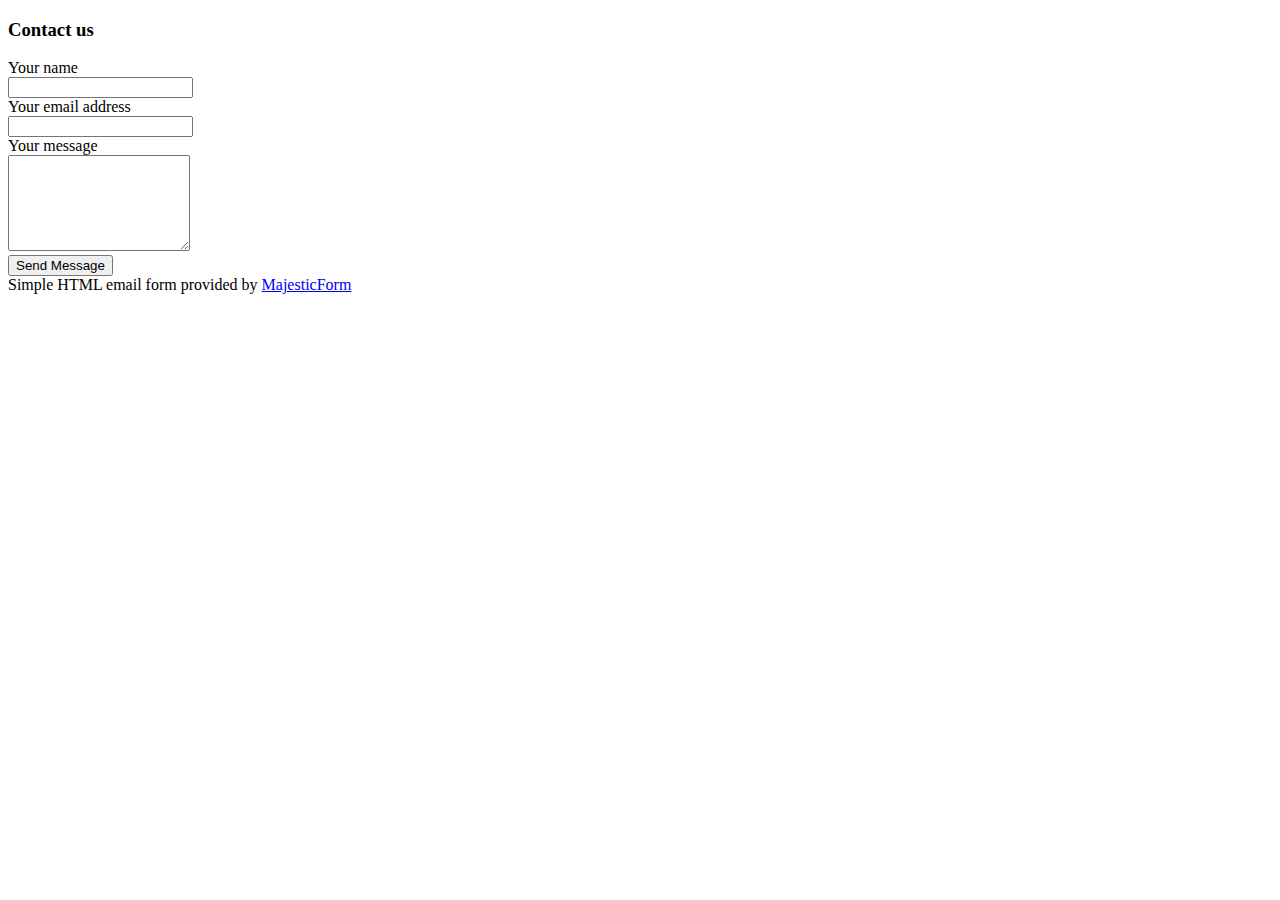
==== contacts.html @ 0470c4df "first commit" ====
<!DOCTYPE html>
<head>
    <meta charset="utf-8">
    <meta name="viewport" content="width=device-width, initial-scale=1, shrink-to-fit=no">
    <title>contact form</title>
</head>

<body>

<link href="contact-form.css" rel="stylesheet">

<div class="fcf-body">

    <div id="fcf-form">
    <h3 class="fcf-h3">Contact us</h3>

    <form id="fcf-form-id" class="fcf-form-class" method="post" action="contact-form-process.php">
        
        <div class="fcf-form-group">
            <label for="Name" class="fcf-label">Your name</label>
            <div class="fcf-input-group">
                <input type="text" id="Name" name="Name" class="fcf-form-control" required>
            </div>
        </div>

        <div class="fcf-form-group">
            <label for="Email" class="fcf-label">Your email address</label>
            <div class="fcf-input-group">
                <input type="email" id="Email" name="Email" class="fcf-form-control" required>
            </div>
        </div>

        <div class="fcf-form-group">
            <label for="Message" class="fcf-label">Your message</label>
            <div class="fcf-input-group">
                <textarea id="Message" name="Message" class="fcf-form-control" rows="6" maxlength="3000" required></textarea>
            </div>
        </div>

        <div class="fcf-form-group">
            <button type="submit" id="fcf-button" class="fcf-btn fcf-btn-primary fcf-btn-lg fcf-btn-block">Send Message</button>
        </div>

        <div class="fcf-credit" id="fcf-credit">
        Simple HTML email form provided by <a href="https://www.majesticform.com" target="_blank">MajesticForm</a>
        </div>

    </form>
    </div>

</div>

</body>
</html>
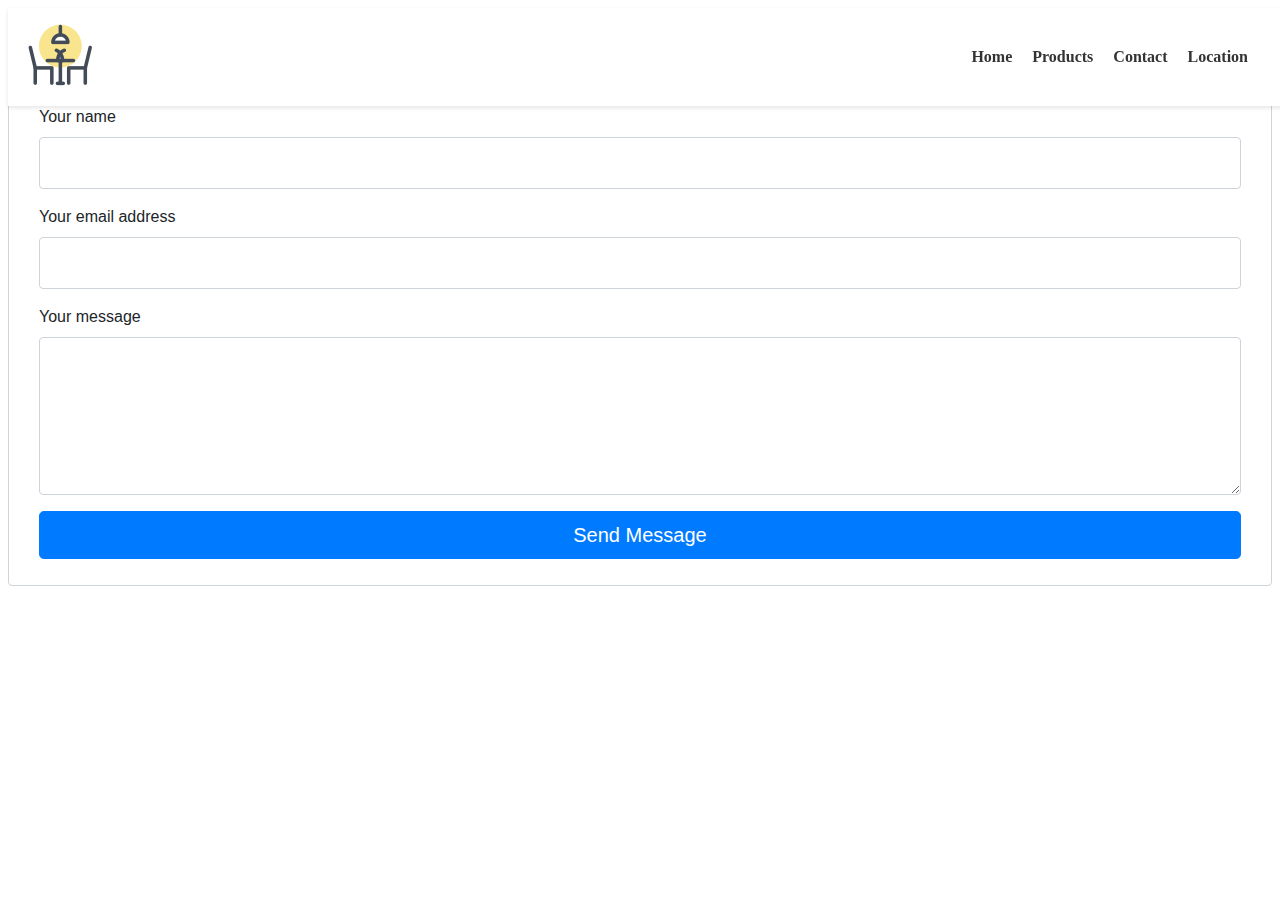
==== commit a9312ab8: "first commit" ====
--- a/contacts.html
+++ b/contacts.html
@@ -1,54 +1,274 @@
 <!DOCTYPE html>
+<html lang="en">
 <head>
     <meta charset="utf-8">
     <meta name="viewport" content="width=device-width, initial-scale=1, shrink-to-fit=no">
     <title>contact form</title>
+
+    <style>
+        /* Header styling */
+        .header {
+            background-color: #ffffff;
+            box-shadow: 0px 2px 4px rgba(0, 0, 0, 0.1);
+            position: fixed;
+            width: 100%;
+            z-index: 1000;
+        }
+
+        .nav-logo {
+            color: #007bff;
+        }
+
+        .nav-menu {
+            display: flex;
+            align-items: center;
+            justify-content: space-between;
+            padding: 15px 20px;
+        }
+
+        .nav-list {
+            list-style: none;
+            display: flex;
+            margin: 0;
+            padding: 0;
+        }
+
+        .nav-item {
+            margin-right: 20px;
+        }
+
+        .nav-link {
+            text-decoration: none;
+            color: #333;
+            font-weight: bold;
+            font-size: 16px;
+            transition: color 0.3s ease;
+        }
+
+        .nav-link:hover {
+            color: #007bff;
+        }
+        #fcf-form {
+    display:block;
+}
+
+.fcf-body {
+    margin: 0;
+    font-family: -apple-system, Arial, sans-serif;
+    font-size: 1rem;
+    font-weight: 400;
+    line-height: 1.5;
+    color: #212529;
+    text-align: left;
+    background-color: #fff;
+    padding: 30px;
+    padding-bottom: 10px;
+    border: 1px solid #ced4da;
+    border-radius: 0.25rem;
+    max-width: 100%;
+}
+
+.fcf-form-group {
+    margin-bottom: 1rem;
+}
+
+.fcf-input-group {
+    position: relative;
+    display: -ms-flexbox;
+    display: flex;
+    -ms-flex-wrap: wrap;
+    flex-wrap: wrap;
+    -ms-flex-align: stretch;
+    align-items: stretch;
+    width: 100%;
+}
+
+.fcf-form-control {
+    display: block;
+    width: 100%;
+    height: calc(1.5em + 0.75rem + 2px);
+    padding: 0.375rem 0.75rem;
+    font-size: 1rem;
+    font-weight: 400;
+    line-height: 1.5;
+    color: #495057;
+    background-color: #fff;
+    background-clip: padding-box;
+    border: 1px solid #ced4da;
+    outline: none;
+    border-radius: 0.25rem;
+    transition: border-color 0.15s ease-in-out, box-shadow 0.15s ease-in-out;
+}
+
+.fcf-form-control:focus {
+    border: 1px solid #313131;
+}
+
+select.fcf-form-control[size], select.fcf-form-control[multiple] {
+    height: auto;
+}
+
+textarea.fcf-form-control {
+    font-family: -apple-system, Arial, sans-serif;
+    height: auto;
+}
+
+label.fcf-label {
+    display: inline-block;
+    margin-bottom: 0.5rem;
+}
+
+.fcf-credit {
+    padding-top: 10px;
+    font-size: 0.9rem;
+    color: #545b62;
+}
+
+.fcf-credit a {
+    color: #545b62;
+    text-decoration: underline;
+}
+
+.fcf-credit a:hover {
+    color: #0056b3;
+    text-decoration: underline;
+}
+
+.fcf-btn {
+    display: inline-block;
+    font-weight: 400;
+    color: #212529;
+    text-align: center;
+    vertical-align: middle;
+    cursor: pointer;
+    -webkit-user-select: none;
+    -moz-user-select: none;
+    -ms-user-select: none;
+    user-select: none;
+    background-color: transparent;
+    border: 1px solid transparent;
+    padding: 0.375rem 0.75rem;
+    font-size: 1rem;
+    line-height: 1.5;
+    border-radius: 0.25rem;
+    transition: color 0.15s ease-in-out, background-color 0.15s ease-in-out, border-color 0.15s ease-in-out, box-shadow 0.15s ease-in-out;
+}
+
+@media (prefers-reduced-motion: reduce) {
+    .fcf-btn {
+        transition: none;
+    }
+}
+
+.fcf-btn:hover {
+    color: #212529;
+    text-decoration: none;
+}
+
+.fcf-btn:focus, .fcf-btn.focus {
+    outline: 0;
+    box-shadow: 0 0 0 0.2rem rgba(0, 123, 255, 0.25);
+}
+
+.fcf-btn-primary {
+    color: #fff;
+    background-color: #007bff;
+    border-color: #007bff;
+}
+
+.fcf-btn-primary:hover {
+    color: #fff;
+    background-color: #0069d9;
+    border-color: #0062cc;
+}
+
+.fcf-btn-primary:focus, .fcf-btn-primary.focus {
+    color: #fff;
+    background-color: #0069d9;
+    border-color: #0062cc;
+    box-shadow: 0 0 0 0.2rem rgba(38, 143, 255, 0.5);
+}
+
+.fcf-btn-lg, .fcf-btn-group-lg>.fcf-btn {
+    padding: 0.5rem 1rem;
+    font-size: 1.25rem;
+    line-height: 1.5;
+    border-radius: 0.3rem;
+}
+
+.fcf-btn-block {
+    display: block;
+    width: 100%;
+}
+
+.fcf-btn-block+.fcf-btn-block {
+    margin-top: 0.5rem;
+}
+
+input[type="submit"].fcf-btn-block, input[type="reset"].fcf-btn-block, input[type="button"].fcf-btn-block {
+    width: 100%;
+}
+        input[type="submit"].fcf-btn-block, input[type="reset"].fcf-btn-block, input[type="button"].fcf-btn-block {
+            width: 100%;
+        }
+    </style>
 </head>
 
 <body>
 
-<link href="contact-form.css" rel="stylesheet">
-
-<div class="fcf-body">
-
-    <div id="fcf-form">
-    <h3 class="fcf-h3">Contact us</h3>
-
-    <form id="fcf-form-id" class="fcf-form-class" method="post" action="contact-form-process.php">
-        
-        <div class="fcf-form-group">
-            <label for="Name" class="fcf-label">Your name</label>
-            <div class="fcf-input-group">
-                <input type="text" id="Name" name="Name" class="fcf-form-control" required>
-            </div>
+    <header class="header" id="header">
+        <div class="nav-menu" id="nav-menu">
+            <a href="index.html" class="nav-logo"><img src="./assets/images/logo.png" class="nav-logo-img"></a>
+            <ul class="nav-list">
+                <li class="nav-item"><a href="index.html" class="nav-link">Home</a></li>
+                <li class="nav-item"><a href="index.html" class="nav-link">Products</a></li>
+                <li class="nav-item"><a href="contacts.html" class="nav-link">Contact</a></li>
+                <li class="nav-item"><a href="location.html" class="nav-link">Location</a></li> 
+            </ul>
         </div>
-
-        <div class="fcf-form-group">
-            <label for="Email" class="fcf-label">Your email address</label>
-            <div class="fcf-input-group">
-                <input type="email" id="Email" name="Email" class="fcf-form-control" required>
-            </div>
+    </header>
+
+
+    <link href="contact-form.css" rel="stylesheet">
+
+    <div class="fcf-body">
+
+        <div id="fcf-form">
+            <h3 class="fcf-h3">Contact us</h3>
+
+            <form id="fcf-form-id" class="fcf-form-class" method="post" action="contact-form-process.php">
+
+                <div class="fcf-form-group">
+                    <label for="Name" class="fcf-label">Your name</label>
+                    <div class="fcf-input-group">
+                        <input type="text" id="Name" name="Name" class="fcf-form-control" required>
+                    </div>
+                </div>
+
+                <div class="fcf-form-group">
+                    <label for="Email" class="fcf-label">Your email address</label>
+                    <div class="fcf-input-group">
+                        <input type="email" id="Email" name="Email" class="fcf-form-control" required>
+                    </div>
+                </div>
+
+                <div class="fcf-form-group">
+                    <label for="Message" class="fcf-label">Your message</label>
+                    <div class="fcf-input-group">
+                        <textarea id="Message" name="Message" class="fcf-form-control" rows="6" maxlength="3000" required></textarea>
+                    </div>
+                </div>
+
+                <div class="fcf-form-group">
+                    <button type="submit" id="fcf-button" class="fcf-btn fcf-btn-primary fcf-btn-lg fcf-btn-block">Send Message</button>
+                </div>
+
+                
+
+            </form>
         </div>
 
-        <div class="fcf-form-group">
-            <label for="Message" class="fcf-label">Your message</label>
-            <div class="fcf-input-group">
-                <textarea id="Message" name="Message" class="fcf-form-control" rows="6" maxlength="3000" required></textarea>
-            </div>
-        </div>
-
-        <div class="fcf-form-group">
-            <button type="submit" id="fcf-button" class="fcf-btn fcf-btn-primary fcf-btn-lg fcf-btn-block">Send Message</button>
-        </div>
-
-        <div class="fcf-credit" id="fcf-credit">
-        Simple HTML email form provided by <a href="https://www.majesticform.com" target="_blank">MajesticForm</a>
-        </div>
-
-    </form>
     </div>
 
-</div>
-
 </body>
-</html>+</html>
